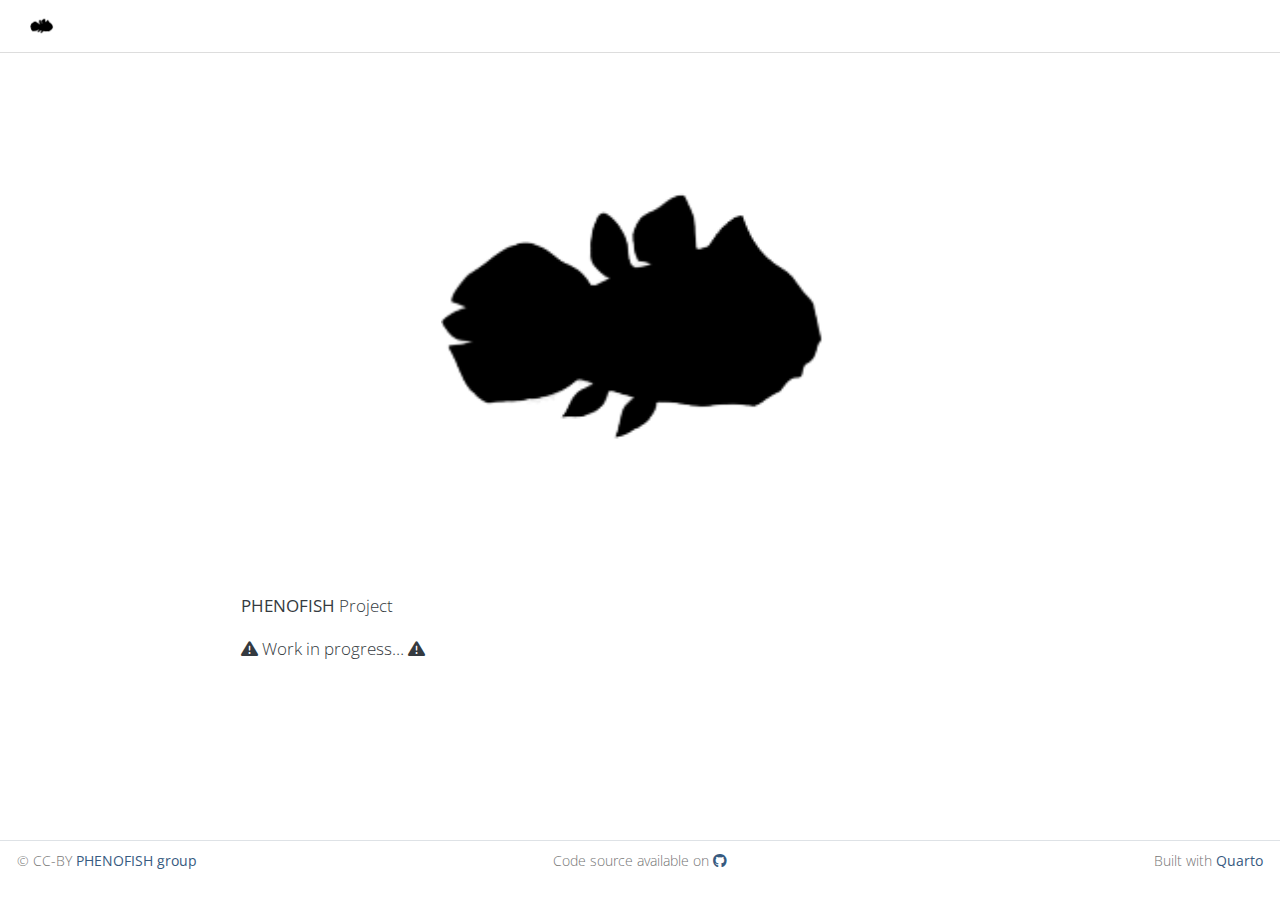
==== index.html @ 75122c26 "Built site for gh-pages" ====
<!DOCTYPE html>
<html xmlns="http://www.w3.org/1999/xhtml" lang="en" xml:lang="en"><head>

<meta charset="utf-8">
<meta name="generator" content="quarto-1.7.6">

<meta name="viewport" content="width=device-width, initial-scale=1.0, user-scalable=yes">


<title>index</title>
<style>
code{white-space: pre-wrap;}
span.smallcaps{font-variant: small-caps;}
div.columns{display: flex; gap: min(4vw, 1.5em);}
div.column{flex: auto; overflow-x: auto;}
div.hanging-indent{margin-left: 1.5em; text-indent: -1.5em;}
ul.task-list{list-style: none;}
ul.task-list li input[type="checkbox"] {
  width: 0.8em;
  margin: 0 0.8em 0.2em -1em; /* quarto-specific, see https://github.com/quarto-dev/quarto-cli/issues/4556 */ 
  vertical-align: middle;
}
</style>


<script src="site_libs/quarto-nav/quarto-nav.js"></script>
<script src="site_libs/quarto-nav/headroom.min.js"></script>
<script src="site_libs/clipboard/clipboard.min.js"></script>
<script src="site_libs/quarto-html/quarto.js"></script>
<script src="site_libs/quarto-html/popper.min.js"></script>
<script src="site_libs/quarto-html/tippy.umd.min.js"></script>
<script src="site_libs/quarto-html/anchor.min.js"></script>
<link href="site_libs/quarto-html/tippy.css" rel="stylesheet">
<link href="site_libs/quarto-html/quarto-syntax-highlighting-6c21014d9765ba549c6ebad95917e4d7.css" rel="stylesheet" id="quarto-text-highlighting-styles">
<script src="site_libs/bootstrap/bootstrap.min.js"></script>
<link href="site_libs/bootstrap/bootstrap-icons.css" rel="stylesheet">
<link href="site_libs/bootstrap/bootstrap-ef7c6743885fe90c1e6ae30f9c0cf426.min.css" rel="stylesheet" append-hash="true" id="quarto-bootstrap" data-mode="light">
<link href="site_libs/quarto-contrib/fontawesome6-1.2.0/all.min.css" rel="stylesheet">
<link href="site_libs/quarto-contrib/fontawesome6-1.2.0/latex-fontsize.css" rel="stylesheet">
<script id="quarto-search-options" type="application/json">{
  "language": {
    "search-no-results-text": "No results",
    "search-matching-documents-text": "matching documents",
    "search-copy-link-title": "Copy link to search",
    "search-hide-matches-text": "Hide additional matches",
    "search-more-match-text": "more match in this document",
    "search-more-matches-text": "more matches in this document",
    "search-clear-button-title": "Clear",
    "search-text-placeholder": "",
    "search-detached-cancel-button-title": "Cancel",
    "search-submit-button-title": "Submit",
    "search-label": "Search"
  }
}</script>
<link rel="preconnect" href="https://fonts.googleapis.com">
<link rel="preconnect" href="https://fonts.gstatic.com" crossorigin="">
<link href="https://fonts.googleapis.com/css2?family=Open+Sans:ital,wght@0,300;0,400;0,500;0,600;0,700;0,800;1,300;1,400;1,500;1,600;1,700;1,800&amp;display=swap" rel="stylesheet">


<link rel="stylesheet" href="css/styles.css">
</head>

<body class="nav-fixed fullcontent">

<div id="quarto-search-results"></div>
  <header id="quarto-header" class="headroom fixed-top">
    <nav class="navbar navbar-expand-lg " data-bs-theme="dark">
      <div class="navbar-container container-fluid">
      <div class="navbar-brand-container mx-auto">
    <a href="./index.html" class="navbar-brand navbar-brand-logo">
    <img src="./img/navbar-logo.png" alt="" class="navbar-logo">
    </a>
  </div>
        <div class="quarto-navbar-tools tools-end">
</div>
      </div> <!-- /container-fluid -->
    </nav>
</header>
<!-- content -->
<div id="quarto-content" class="quarto-container page-columns page-rows-contents page-layout-article page-navbar">
<!-- sidebar -->
<!-- margin-sidebar -->
    
<!-- main -->
<main class="content" id="quarto-document-content"><header id="title-block-header" class="quarto-title-block"></header>




<center>
<img class="picture" width="50%" src="img/navbar-logo.png">
</center>
<p><br></p>
<p><strong>PHENOFISH</strong> Project</p>
<p><i class="fa-solid fa-triangle-exclamation" aria-label="triangle-exclamation"></i> Work in progress… <i class="fa-solid fa-triangle-exclamation" aria-label="triangle-exclamation"></i></p>



</main> <!-- /main -->
<script id="quarto-html-after-body" type="application/javascript">
window.document.addEventListener("DOMContentLoaded", function (event) {
  const toggleBodyColorMode = (bsSheetEl) => {
    const mode = bsSheetEl.getAttribute("data-mode");
    const bodyEl = window.document.querySelector("body");
    if (mode === "dark") {
      bodyEl.classList.add("quarto-dark");
      bodyEl.classList.remove("quarto-light");
    } else {
      bodyEl.classList.add("quarto-light");
      bodyEl.classList.remove("quarto-dark");
    }
  }
  const toggleBodyColorPrimary = () => {
    const bsSheetEl = window.document.querySelector("link#quarto-bootstrap");
    if (bsSheetEl) {
      toggleBodyColorMode(bsSheetEl);
    }
  }
  toggleBodyColorPrimary();  
  const icon = "";
  const anchorJS = new window.AnchorJS();
  anchorJS.options = {
    placement: 'right',
    icon: icon
  };
  anchorJS.add('.anchored');
  const isCodeAnnotation = (el) => {
    for (const clz of el.classList) {
      if (clz.startsWith('code-annotation-')) {                     
        return true;
      }
    }
    return false;
  }
  const onCopySuccess = function(e) {
    // button target
    const button = e.trigger;
    // don't keep focus
    button.blur();
    // flash "checked"
    button.classList.add('code-copy-button-checked');
    var currentTitle = button.getAttribute("title");
    button.setAttribute("title", "Copied!");
    let tooltip;
    if (window.bootstrap) {
      button.setAttribute("data-bs-toggle", "tooltip");
      button.setAttribute("data-bs-placement", "left");
      button.setAttribute("data-bs-title", "Copied!");
      tooltip = new bootstrap.Tooltip(button, 
        { trigger: "manual", 
          customClass: "code-copy-button-tooltip",
          offset: [0, -8]});
      tooltip.show();    
    }
    setTimeout(function() {
      if (tooltip) {
        tooltip.hide();
        button.removeAttribute("data-bs-title");
        button.removeAttribute("data-bs-toggle");
        button.removeAttribute("data-bs-placement");
      }
      button.setAttribute("title", currentTitle);
      button.classList.remove('code-copy-button-checked');
    }, 1000);
    // clear code selection
    e.clearSelection();
  }
  const getTextToCopy = function(trigger) {
      const codeEl = trigger.previousElementSibling.cloneNode(true);
      for (const childEl of codeEl.children) {
        if (isCodeAnnotation(childEl)) {
          childEl.remove();
        }
      }
      return codeEl.innerText;
  }
  const clipboard = new window.ClipboardJS('.code-copy-button:not([data-in-quarto-modal])', {
    text: getTextToCopy
  });
  clipboard.on('success', onCopySuccess);
  if (window.document.getElementById('quarto-embedded-source-code-modal')) {
    const clipboardModal = new window.ClipboardJS('.code-copy-button[data-in-quarto-modal]', {
      text: getTextToCopy,
      container: window.document.getElementById('quarto-embedded-source-code-modal')
    });
    clipboardModal.on('success', onCopySuccess);
  }
    var localhostRegex = new RegExp(/^(?:http|https):\/\/localhost\:?[0-9]*\//);
    var mailtoRegex = new RegExp(/^mailto:/);
      var filterRegex = new RegExp("https:\/\/phenofish\.github\.io\/");
    var isInternal = (href) => {
        return filterRegex.test(href) || localhostRegex.test(href) || mailtoRegex.test(href);
    }
    // Inspect non-navigation links and adorn them if external
 	var links = window.document.querySelectorAll('a[href]:not(.nav-link):not(.navbar-brand):not(.toc-action):not(.sidebar-link):not(.sidebar-item-toggle):not(.pagination-link):not(.no-external):not([aria-hidden]):not(.dropdown-item):not(.quarto-navigation-tool):not(.about-link)');
    for (var i=0; i<links.length; i++) {
      const link = links[i];
      if (!isInternal(link.href)) {
        // undo the damage that might have been done by quarto-nav.js in the case of
        // links that we want to consider external
        if (link.dataset.originalHref !== undefined) {
          link.href = link.dataset.originalHref;
        }
      }
    }
  function tippyHover(el, contentFn, onTriggerFn, onUntriggerFn) {
    const config = {
      allowHTML: true,
      maxWidth: 500,
      delay: 100,
      arrow: false,
      appendTo: function(el) {
          return el.parentElement;
      },
      interactive: true,
      interactiveBorder: 10,
      theme: 'quarto',
      placement: 'bottom-start',
    };
    if (contentFn) {
      config.content = contentFn;
    }
    if (onTriggerFn) {
      config.onTrigger = onTriggerFn;
    }
    if (onUntriggerFn) {
      config.onUntrigger = onUntriggerFn;
    }
    window.tippy(el, config); 
  }
  const noterefs = window.document.querySelectorAll('a[role="doc-noteref"]');
  for (var i=0; i<noterefs.length; i++) {
    const ref = noterefs[i];
    tippyHover(ref, function() {
      // use id or data attribute instead here
      let href = ref.getAttribute('data-footnote-href') || ref.getAttribute('href');
      try { href = new URL(href).hash; } catch {}
      const id = href.replace(/^#\/?/, "");
      const note = window.document.getElementById(id);
      if (note) {
        return note.innerHTML;
      } else {
        return "";
      }
    });
  }
  const xrefs = window.document.querySelectorAll('a.quarto-xref');
  const processXRef = (id, note) => {
    // Strip column container classes
    const stripColumnClz = (el) => {
      el.classList.remove("page-full", "page-columns");
      if (el.children) {
        for (const child of el.children) {
          stripColumnClz(child);
        }
      }
    }
    stripColumnClz(note)
    if (id === null || id.startsWith('sec-')) {
      // Special case sections, only their first couple elements
      const container = document.createElement("div");
      if (note.children && note.children.length > 2) {
        container.appendChild(note.children[0].cloneNode(true));
        for (let i = 1; i < note.children.length; i++) {
          const child = note.children[i];
          if (child.tagName === "P" && child.innerText === "") {
            continue;
          } else {
            container.appendChild(child.cloneNode(true));
            break;
          }
        }
        if (window.Quarto?.typesetMath) {
          window.Quarto.typesetMath(container);
        }
        return container.innerHTML
      } else {
        if (window.Quarto?.typesetMath) {
          window.Quarto.typesetMath(note);
        }
        return note.innerHTML;
      }
    } else {
      // Remove any anchor links if they are present
      const anchorLink = note.querySelector('a.anchorjs-link');
      if (anchorLink) {
        anchorLink.remove();
      }
      if (window.Quarto?.typesetMath) {
        window.Quarto.typesetMath(note);
      }
      if (note.classList.contains("callout")) {
        return note.outerHTML;
      } else {
        return note.innerHTML;
      }
    }
  }
  for (var i=0; i<xrefs.length; i++) {
    const xref = xrefs[i];
    tippyHover(xref, undefined, function(instance) {
      instance.disable();
      let url = xref.getAttribute('href');
      let hash = undefined; 
      if (url.startsWith('#')) {
        hash = url;
      } else {
        try { hash = new URL(url).hash; } catch {}
      }
      if (hash) {
        const id = hash.replace(/^#\/?/, "");
        const note = window.document.getElementById(id);
        if (note !== null) {
          try {
            const html = processXRef(id, note.cloneNode(true));
            instance.setContent(html);
          } finally {
            instance.enable();
            instance.show();
          }
        } else {
          // See if we can fetch this
          fetch(url.split('#')[0])
          .then(res => res.text())
          .then(html => {
            const parser = new DOMParser();
            const htmlDoc = parser.parseFromString(html, "text/html");
            const note = htmlDoc.getElementById(id);
            if (note !== null) {
              const html = processXRef(id, note);
              instance.setContent(html);
            } 
          }).finally(() => {
            instance.enable();
            instance.show();
          });
        }
      } else {
        // See if we can fetch a full url (with no hash to target)
        // This is a special case and we should probably do some content thinning / targeting
        fetch(url)
        .then(res => res.text())
        .then(html => {
          const parser = new DOMParser();
          const htmlDoc = parser.parseFromString(html, "text/html");
          const note = htmlDoc.querySelector('main.content');
          if (note !== null) {
            // This should only happen for chapter cross references
            // (since there is no id in the URL)
            // remove the first header
            if (note.children.length > 0 && note.children[0].tagName === "HEADER") {
              note.children[0].remove();
            }
            const html = processXRef(null, note);
            instance.setContent(html);
          } 
        }).finally(() => {
          instance.enable();
          instance.show();
        });
      }
    }, function(instance) {
    });
  }
      let selectedAnnoteEl;
      const selectorForAnnotation = ( cell, annotation) => {
        let cellAttr = 'data-code-cell="' + cell + '"';
        let lineAttr = 'data-code-annotation="' +  annotation + '"';
        const selector = 'span[' + cellAttr + '][' + lineAttr + ']';
        return selector;
      }
      const selectCodeLines = (annoteEl) => {
        const doc = window.document;
        const targetCell = annoteEl.getAttribute("data-target-cell");
        const targetAnnotation = annoteEl.getAttribute("data-target-annotation");
        const annoteSpan = window.document.querySelector(selectorForAnnotation(targetCell, targetAnnotation));
        const lines = annoteSpan.getAttribute("data-code-lines").split(",");
        const lineIds = lines.map((line) => {
          return targetCell + "-" + line;
        })
        let top = null;
        let height = null;
        let parent = null;
        if (lineIds.length > 0) {
            //compute the position of the single el (top and bottom and make a div)
            const el = window.document.getElementById(lineIds[0]);
            top = el.offsetTop;
            height = el.offsetHeight;
            parent = el.parentElement.parentElement;
          if (lineIds.length > 1) {
            const lastEl = window.document.getElementById(lineIds[lineIds.length - 1]);
            const bottom = lastEl.offsetTop + lastEl.offsetHeight;
            height = bottom - top;
          }
          if (top !== null && height !== null && parent !== null) {
            // cook up a div (if necessary) and position it 
            let div = window.document.getElementById("code-annotation-line-highlight");
            if (div === null) {
              div = window.document.createElement("div");
              div.setAttribute("id", "code-annotation-line-highlight");
              div.style.position = 'absolute';
              parent.appendChild(div);
            }
            div.style.top = top - 2 + "px";
            div.style.height = height + 4 + "px";
            div.style.left = 0;
            let gutterDiv = window.document.getElementById("code-annotation-line-highlight-gutter");
            if (gutterDiv === null) {
              gutterDiv = window.document.createElement("div");
              gutterDiv.setAttribute("id", "code-annotation-line-highlight-gutter");
              gutterDiv.style.position = 'absolute';
              const codeCell = window.document.getElementById(targetCell);
              const gutter = codeCell.querySelector('.code-annotation-gutter');
              gutter.appendChild(gutterDiv);
            }
            gutterDiv.style.top = top - 2 + "px";
            gutterDiv.style.height = height + 4 + "px";
          }
          selectedAnnoteEl = annoteEl;
        }
      };
      const unselectCodeLines = () => {
        const elementsIds = ["code-annotation-line-highlight", "code-annotation-line-highlight-gutter"];
        elementsIds.forEach((elId) => {
          const div = window.document.getElementById(elId);
          if (div) {
            div.remove();
          }
        });
        selectedAnnoteEl = undefined;
      };
        // Handle positioning of the toggle
    window.addEventListener(
      "resize",
      throttle(() => {
        elRect = undefined;
        if (selectedAnnoteEl) {
          selectCodeLines(selectedAnnoteEl);
        }
      }, 10)
    );
    function throttle(fn, ms) {
    let throttle = false;
    let timer;
      return (...args) => {
        if(!throttle) { // first call gets through
            fn.apply(this, args);
            throttle = true;
        } else { // all the others get throttled
            if(timer) clearTimeout(timer); // cancel #2
            timer = setTimeout(() => {
              fn.apply(this, args);
              timer = throttle = false;
            }, ms);
        }
      };
    }
      // Attach click handler to the DT
      const annoteDls = window.document.querySelectorAll('dt[data-target-cell]');
      for (const annoteDlNode of annoteDls) {
        annoteDlNode.addEventListener('click', (event) => {
          const clickedEl = event.target;
          if (clickedEl !== selectedAnnoteEl) {
            unselectCodeLines();
            const activeEl = window.document.querySelector('dt[data-target-cell].code-annotation-active');
            if (activeEl) {
              activeEl.classList.remove('code-annotation-active');
            }
            selectCodeLines(clickedEl);
            clickedEl.classList.add('code-annotation-active');
          } else {
            // Unselect the line
            unselectCodeLines();
            clickedEl.classList.remove('code-annotation-active');
          }
        });
      }
  const findCites = (el) => {
    const parentEl = el.parentElement;
    if (parentEl) {
      const cites = parentEl.dataset.cites;
      if (cites) {
        return {
          el,
          cites: cites.split(' ')
        };
      } else {
        return findCites(el.parentElement)
      }
    } else {
      return undefined;
    }
  };
  var bibliorefs = window.document.querySelectorAll('a[role="doc-biblioref"]');
  for (var i=0; i<bibliorefs.length; i++) {
    const ref = bibliorefs[i];
    const citeInfo = findCites(ref);
    if (citeInfo) {
      tippyHover(citeInfo.el, function() {
        var popup = window.document.createElement('div');
        citeInfo.cites.forEach(function(cite) {
          var citeDiv = window.document.createElement('div');
          citeDiv.classList.add('hanging-indent');
          citeDiv.classList.add('csl-entry');
          var biblioDiv = window.document.getElementById('ref-' + cite);
          if (biblioDiv) {
            citeDiv.innerHTML = biblioDiv.innerHTML;
          }
          popup.appendChild(citeDiv);
        });
        return popup.innerHTML;
      });
    }
  }
});
</script>
</div> <!-- /content -->
<footer class="footer">
  <div class="nav-footer">
    <div class="nav-footer-left">
<p>© CC-BY <a href="https://www.fondationbiodiversite.fr/en/the-frb-in-action/programs-and-projects/le-cesab/phenofish/">PHENOFISH group</a></p>
</div>   
    <div class="nav-footer-center">
<p>Code source available on <a href="https://github.com/phenofish/phenofish.github.io/"><i class="fa-brands fa-github" aria-label="github"></i></a></p>
</div>
    <div class="nav-footer-right">
<p>Built with <a href="https://quarto.org/">Quarto</a></p>
</div>
  </div>
</footer>




</body></html>
---- site_libs/quarto-html/tippy.css ----
.tippy-box[data-animation=fade][data-state=hidden]{opacity:0}[data-tippy-root]{max-width:calc(100vw - 10px)}.tippy-box{position:relative;background-color:#333;color:#fff;border-radius:4px;font-size:14px;line-height:1.4;white-space:normal;outline:0;transition-property:transform,visibility,opacity}.tippy-box[data-placement^=top]>.tippy-arrow{bottom:0}.tippy-box[data-placement^=top]>.tippy-arrow:before{bottom:-7px;left:0;border-width:8px 8px 0;border-top-color:initial;transform-origin:center top}.tippy-box[data-placement^=bottom]>.tippy-arrow{top:0}.tippy-box[data-placement^=bottom]>.tippy-arrow:before{top:-7px;left:0;border-width:0 8px 8px;border-bottom-color:initial;transform-origin:center bottom}.tippy-box[data-placement^=left]>.tippy-arrow{right:0}.tippy-box[data-placement^=left]>.tippy-arrow:before{border-width:8px 0 8px 8px;border-left-color:initial;right:-7px;transform-origin:center left}.tippy-box[data-placement^=right]>.tippy-arrow{left:0}.tippy-box[data-placement^=right]>.tippy-arrow:before{left:-7px;border-width:8px 8px 8px 0;border-right-color:initial;transform-origin:center right}.tippy-box[data-inertia][data-state=visible]{transition-timing-function:cubic-bezier(.54,1.5,.38,1.11)}.tippy-arrow{width:16px;height:16px;color:#333}.tippy-arrow:before{content:"";position:absolute;border-color:transparent;border-style:solid}.tippy-content{position:relative;padding:5px 9px;z-index:1}
---- site_libs/quarto-html/quarto-syntax-highlighting-6c21014d9765ba549c6ebad95917e4d7.css ----
/* quarto syntax highlight colors */
:root {
  --quarto-hl-ot-color: #003B4F;
  --quarto-hl-at-color: #657422;
  --quarto-hl-ss-color: #20794D;
  --quarto-hl-an-color: #5E5E5E;
  --quarto-hl-fu-color: #4758AB;
  --quarto-hl-st-color: #20794D;
  --quarto-hl-cf-color: #003B4F;
  --quarto-hl-op-color: #5E5E5E;
  --quarto-hl-er-color: #AD0000;
  --quarto-hl-bn-color: #AD0000;
  --quarto-hl-al-color: #AD0000;
  --quarto-hl-va-color: #111111;
  --quarto-hl-bu-color: inherit;
  --quarto-hl-ex-color: inherit;
  --quarto-hl-pp-color: #AD0000;
  --quarto-hl-in-color: #5E5E5E;
  --quarto-hl-vs-color: #20794D;
  --quarto-hl-wa-color: #5E5E5E;
  --quarto-hl-do-color: #5E5E5E;
  --quarto-hl-im-color: #00769E;
  --quarto-hl-ch-color: #20794D;
  --quarto-hl-dt-color: #AD0000;
  --quarto-hl-fl-color: #AD0000;
  --quarto-hl-co-color: #5E5E5E;
  --quarto-hl-cv-color: #5E5E5E;
  --quarto-hl-cn-color: #8f5902;
  --quarto-hl-sc-color: #5E5E5E;
  --quarto-hl-dv-color: #AD0000;
  --quarto-hl-kw-color: #003B4F;
}

/* other quarto variables */
:root {
  --quarto-font-monospace: SFMono-Regular, Menlo, Monaco, Consolas, "Liberation Mono", "Courier New", monospace;
}

pre > code.sourceCode > span {
  color: #003B4F;
}

code span {
  color: #003B4F;
}

code.sourceCode > span {
  color: #003B4F;
}

div.sourceCode,
div.sourceCode pre.sourceCode {
  color: #003B4F;
}

code span.ot {
  color: #003B4F;
  font-style: inherit;
}

code span.at {
  color: #657422;
  font-style: inherit;
}

code span.ss {
  color: #20794D;
  font-style: inherit;
}

code span.an {
  color: #5E5E5E;
  font-style: inherit;
}

code span.fu {
  color: #4758AB;
  font-style: inherit;
}

code span.st {
  color: #20794D;
  font-style: inherit;
}

code span.cf {
  color: #003B4F;
  font-weight: bold;
  font-style: inherit;
}

code span.op {
  color: #5E5E5E;
  font-style: inherit;
}

code span.er {
  color: #AD0000;
  font-style: inherit;
}

code span.bn {
  color: #AD0000;
  font-style: inherit;
}

code span.al {
  color: #AD0000;
  font-style: inherit;
}

code span.va {
  color: #111111;
  font-style: inherit;
}

code span.bu {
  font-style: inherit;
}

code span.ex {
  font-style: inherit;
}

code span.pp {
  color: #AD0000;
  font-style: inherit;
}

code span.in {
  color: #5E5E5E;
  font-style: inherit;
}

code span.vs {
  color: #20794D;
  font-style: inherit;
}

code span.wa {
  color: #5E5E5E;
  font-style: italic;
}

code span.do {
  color: #5E5E5E;
  font-style: italic;
}

code span.im {
  color: #00769E;
  font-style: inherit;
}

code span.ch {
  color: #20794D;
  font-style: inherit;
}

code span.dt {
  color: #AD0000;
  font-style: inherit;
}

code span.fl {
  color: #AD0000;
  font-style: inherit;
}

code span.co {
  color: #5E5E5E;
  font-style: inherit;
}

code span.cv {
  color: #5E5E5E;
  font-style: italic;
}

code span.cn {
  color: #8f5902;
  font-style: inherit;
}

code span.sc {
  color: #5E5E5E;
  font-style: inherit;
}

code span.dv {
  color: #AD0000;
  font-style: inherit;
}

code span.kw {
  color: #003B4F;
  font-weight: bold;
  font-style: inherit;
}

.prevent-inlining {
  content: "</";
}

/*# sourceMappingURL=f24e1b57de03fc625bc41b267b7007a2.css.map */
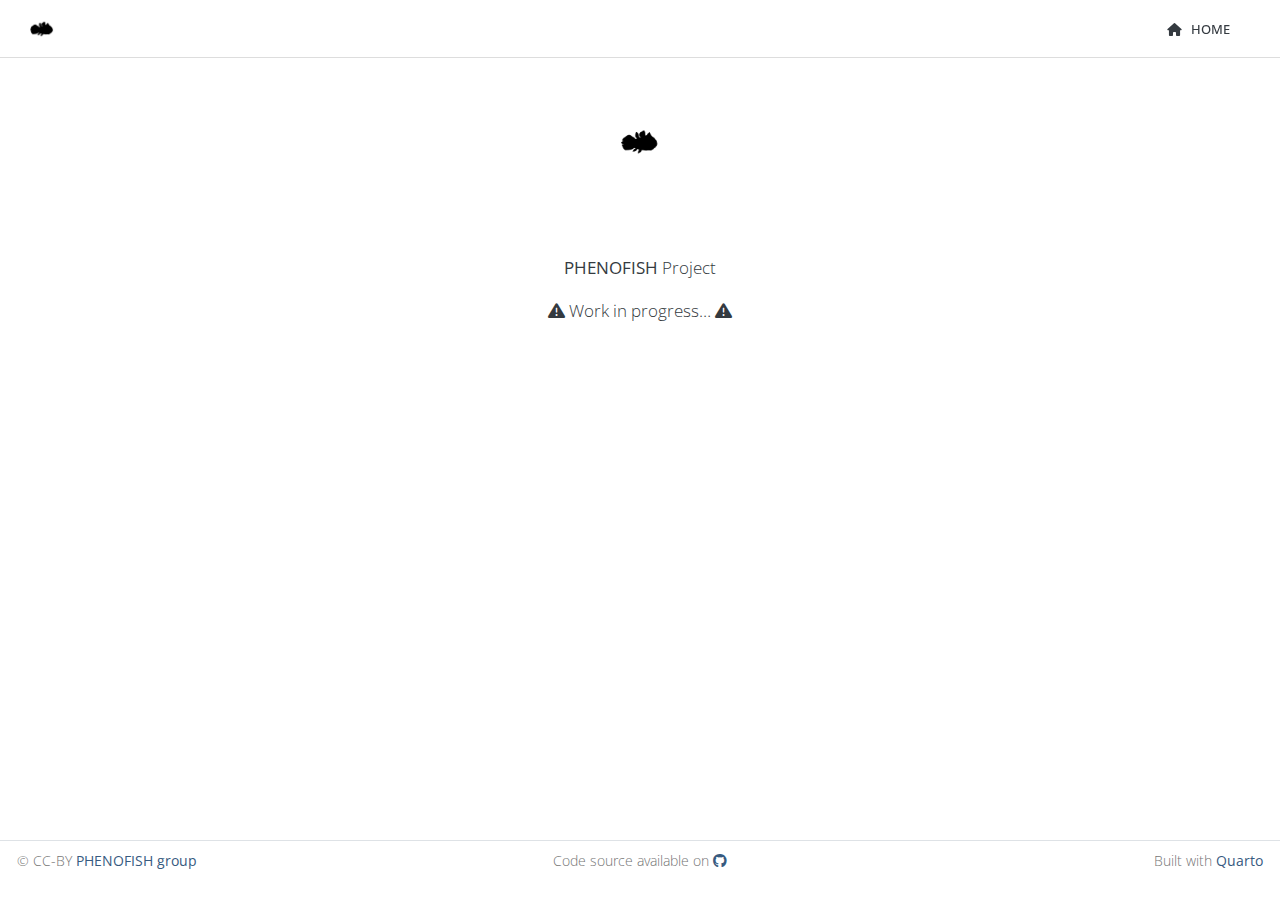
==== commit 51cea5e5: "Built site for gh-pages" ====
--- a/index.html
+++ b/index.html
@@ -2,7 +2,7 @@
 <html xmlns="http://www.w3.org/1999/xhtml" lang="en" xml:lang="en"><head>
 
 <meta charset="utf-8">
-<meta name="generator" content="quarto-1.7.6">
+<meta name="generator" content="quarto-1.6.43">
 
 <meta name="viewport" content="width=device-width, initial-scale=1.0, user-scalable=yes">
 
@@ -31,10 +31,10 @@
 <script src="site_libs/quarto-html/tippy.umd.min.js"></script>
 <script src="site_libs/quarto-html/anchor.min.js"></script>
 <link href="site_libs/quarto-html/tippy.css" rel="stylesheet">
-<link href="site_libs/quarto-html/quarto-syntax-highlighting-6c21014d9765ba549c6ebad95917e4d7.css" rel="stylesheet" id="quarto-text-highlighting-styles">
+<link href="site_libs/quarto-html/quarto-syntax-highlighting-d4d76bf8491c20bad77d141916dc28e1.css" rel="stylesheet" id="quarto-text-highlighting-styles">
 <script src="site_libs/bootstrap/bootstrap.min.js"></script>
 <link href="site_libs/bootstrap/bootstrap-icons.css" rel="stylesheet">
-<link href="site_libs/bootstrap/bootstrap-ef7c6743885fe90c1e6ae30f9c0cf426.min.css" rel="stylesheet" append-hash="true" id="quarto-bootstrap" data-mode="light">
+<link href="site_libs/bootstrap/bootstrap-4fb56b6ef352009fa438d03611228f8f.min.css" rel="stylesheet" append-hash="true" id="quarto-bootstrap" data-mode="light">
 <link href="site_libs/quarto-contrib/fontawesome6-1.2.0/all.min.css" rel="stylesheet">
 <link href="site_libs/quarto-contrib/fontawesome6-1.2.0/latex-fontsize.css" rel="stylesheet">
 <script id="quarto-search-options" type="application/json">{
@@ -71,7 +71,18 @@
     <img src="./img/navbar-logo.png" alt="" class="navbar-logo">
     </a>
   </div>
-        <div class="quarto-navbar-tools tools-end">
+          <button class="navbar-toggler" type="button" data-bs-toggle="collapse" data-bs-target="#navbarCollapse" aria-controls="navbarCollapse" role="menu" aria-expanded="false" aria-label="Toggle navigation" onclick="if (window.quartoToggleHeadroom) { window.quartoToggleHeadroom(); }">
+  <span class="navbar-toggler-icon"></span>
+</button>
+          <div class="collapse navbar-collapse" id="navbarCollapse">
+            <ul class="navbar-nav navbar-nav-scroll ms-auto">
+  <li class="nav-item">
+    <a class="nav-link active" href="./index.html" aria-current="page"> 
+<span class="menu-text"><i class="fa-solid fa-house" aria-label="house"></i> <span class="menu-item">Home</span></span></a>
+  </li>  
+</ul>
+          </div> <!-- /navcollapse -->
+            <div class="quarto-navbar-tools">
 </div>
       </div> <!-- /container-fluid -->
     </nav>
@@ -88,11 +99,11 @@
 
 
 <center>
-<img class="picture" width="50%" src="img/navbar-logo.png">
-</center>
+<p><img class="picture" width="5%" src="img/navbar-logo.png"></p>
 <p><br></p>
 <p><strong>PHENOFISH</strong> Project</p>
 <p><i class="fa-solid fa-triangle-exclamation" aria-label="triangle-exclamation"></i> Work in progress… <i class="fa-solid fa-triangle-exclamation" aria-label="triangle-exclamation"></i></p>
+</center>
 
 
 
--- a/site_libs/quarto-html/quarto-syntax-highlighting-d4d76bf8491c20bad77d141916dc28e1.css
+++ b/site_libs/quarto-html/quarto-syntax-highlighting-d4d76bf8491c20bad77d141916dc28e1.css
@@ -0,0 +1,205 @@
+/* quarto syntax highlight colors */
+:root {
+  --quarto-hl-ot-color: #003B4F;
+  --quarto-hl-at-color: #657422;
+  --quarto-hl-ss-color: #20794D;
+  --quarto-hl-an-color: #5E5E5E;
+  --quarto-hl-fu-color: #4758AB;
+  --quarto-hl-st-color: #20794D;
+  --quarto-hl-cf-color: #003B4F;
+  --quarto-hl-op-color: #5E5E5E;
+  --quarto-hl-er-color: #AD0000;
+  --quarto-hl-bn-color: #AD0000;
+  --quarto-hl-al-color: #AD0000;
+  --quarto-hl-va-color: #111111;
+  --quarto-hl-bu-color: inherit;
+  --quarto-hl-ex-color: inherit;
+  --quarto-hl-pp-color: #AD0000;
+  --quarto-hl-in-color: #5E5E5E;
+  --quarto-hl-vs-color: #20794D;
+  --quarto-hl-wa-color: #5E5E5E;
+  --quarto-hl-do-color: #5E5E5E;
+  --quarto-hl-im-color: #00769E;
+  --quarto-hl-ch-color: #20794D;
+  --quarto-hl-dt-color: #AD0000;
+  --quarto-hl-fl-color: #AD0000;
+  --quarto-hl-co-color: #5E5E5E;
+  --quarto-hl-cv-color: #5E5E5E;
+  --quarto-hl-cn-color: #8f5902;
+  --quarto-hl-sc-color: #5E5E5E;
+  --quarto-hl-dv-color: #AD0000;
+  --quarto-hl-kw-color: #003B4F;
+}
+
+/* other quarto variables */
+:root {
+  --quarto-font-monospace: SFMono-Regular, Menlo, Monaco, Consolas, "Liberation Mono", "Courier New", monospace;
+}
+
+pre > code.sourceCode > span {
+  color: #003B4F;
+}
+
+code span {
+  color: #003B4F;
+}
+
+code.sourceCode > span {
+  color: #003B4F;
+}
+
+div.sourceCode,
+div.sourceCode pre.sourceCode {
+  color: #003B4F;
+}
+
+code span.ot {
+  color: #003B4F;
+  font-style: inherit;
+}
+
+code span.at {
+  color: #657422;
+  font-style: inherit;
+}
+
+code span.ss {
+  color: #20794D;
+  font-style: inherit;
+}
+
+code span.an {
+  color: #5E5E5E;
+  font-style: inherit;
+}
+
+code span.fu {
+  color: #4758AB;
+  font-style: inherit;
+}
+
+code span.st {
+  color: #20794D;
+  font-style: inherit;
+}
+
+code span.cf {
+  color: #003B4F;
+  font-weight: bold;
+  font-style: inherit;
+}
+
+code span.op {
+  color: #5E5E5E;
+  font-style: inherit;
+}
+
+code span.er {
+  color: #AD0000;
+  font-style: inherit;
+}
+
+code span.bn {
+  color: #AD0000;
+  font-style: inherit;
+}
+
+code span.al {
+  color: #AD0000;
+  font-style: inherit;
+}
+
+code span.va {
+  color: #111111;
+  font-style: inherit;
+}
+
+code span.bu {
+  font-style: inherit;
+}
+
+code span.ex {
+  font-style: inherit;
+}
+
+code span.pp {
+  color: #AD0000;
+  font-style: inherit;
+}
+
+code span.in {
+  color: #5E5E5E;
+  font-style: inherit;
+}
+
+code span.vs {
+  color: #20794D;
+  font-style: inherit;
+}
+
+code span.wa {
+  color: #5E5E5E;
+  font-style: italic;
+}
+
+code span.do {
+  color: #5E5E5E;
+  font-style: italic;
+}
+
+code span.im {
+  color: #00769E;
+  font-style: inherit;
+}
+
+code span.ch {
+  color: #20794D;
+  font-style: inherit;
+}
+
+code span.dt {
+  color: #AD0000;
+  font-style: inherit;
+}
+
+code span.fl {
+  color: #AD0000;
+  font-style: inherit;
+}
+
+code span.co {
+  color: #5E5E5E;
+  font-style: inherit;
+}
+
+code span.cv {
+  color: #5E5E5E;
+  font-style: italic;
+}
+
+code span.cn {
+  color: #8f5902;
+  font-style: inherit;
+}
+
+code span.sc {
+  color: #5E5E5E;
+  font-style: inherit;
+}
+
+code span.dv {
+  color: #AD0000;
+  font-style: inherit;
+}
+
+code span.kw {
+  color: #003B4F;
+  font-weight: bold;
+  font-style: inherit;
+}
+
+.prevent-inlining {
+  content: "</";
+}
+
+/*# sourceMappingURL=c9c5d451c23b744f9cb2c98992a0aef2.css.map */
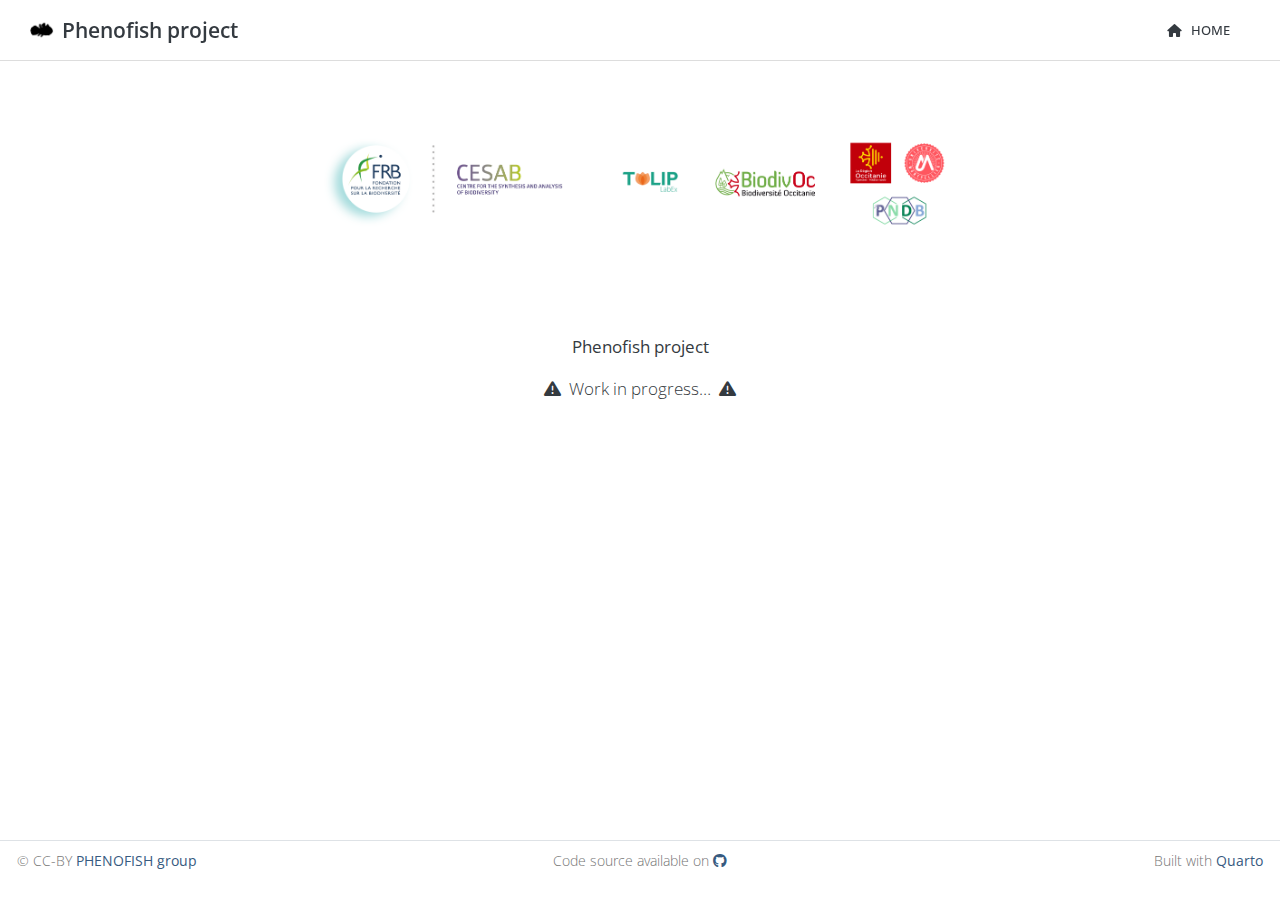
==== commit cac7778e: "Built site for gh-pages" ====
--- a/index.html
+++ b/index.html
@@ -7,7 +7,7 @@
 <meta name="viewport" content="width=device-width, initial-scale=1.0, user-scalable=yes">
 
 
-<title>index</title>
+<title>Phenofish project</title>
 <style>
 code{white-space: pre-wrap;}
 span.smallcaps{font-variant: small-caps;}
@@ -25,6 +25,7 @@
 
 <script src="site_libs/quarto-nav/quarto-nav.js"></script>
 <script src="site_libs/quarto-nav/headroom.min.js"></script>
+<link href="./img/favicon/favicon-32x32.png" rel="icon" type="image/png">
 <script src="site_libs/clipboard/clipboard.min.js"></script>
 <script src="site_libs/quarto-html/quarto.js"></script>
 <script src="site_libs/quarto-html/popper.min.js"></script>
@@ -70,6 +71,9 @@
     <a href="./index.html" class="navbar-brand navbar-brand-logo">
     <img src="./img/navbar-logo.png" alt="" class="navbar-logo">
     </a>
+    <a class="navbar-brand" href="./index.html">
+    <span class="navbar-title">Phenofish project</span>
+    </a>
   </div>
           <button class="navbar-toggler" type="button" data-bs-toggle="collapse" data-bs-target="#navbarCollapse" aria-controls="navbarCollapse" role="menu" aria-expanded="false" aria-label="Toggle navigation" onclick="if (window.quartoToggleHeadroom) { window.quartoToggleHeadroom(); }">
   <span class="navbar-toggler-icon"></span>
@@ -99,10 +103,10 @@
 
 
 <center>
-<p><img class="picture" width="5%" src="img/navbar-logo.png"></p>
+<p><img class="picture" width="80%" src="img/homepage-banner.png"></p>
 <p><br></p>
-<p><strong>PHENOFISH</strong> Project</p>
-<p><i class="fa-solid fa-triangle-exclamation" aria-label="triangle-exclamation"></i> Work in progress… <i class="fa-solid fa-triangle-exclamation" aria-label="triangle-exclamation"></i></p>
+<p><strong>Phenofish project</strong></p>
+<p><i class="fa-solid fa-triangle-exclamation" aria-label="triangle-exclamation"></i>&nbsp; Work in progress… &nbsp;<i class="fa-solid fa-triangle-exclamation" aria-label="triangle-exclamation"></i></p>
 </center>
 
 
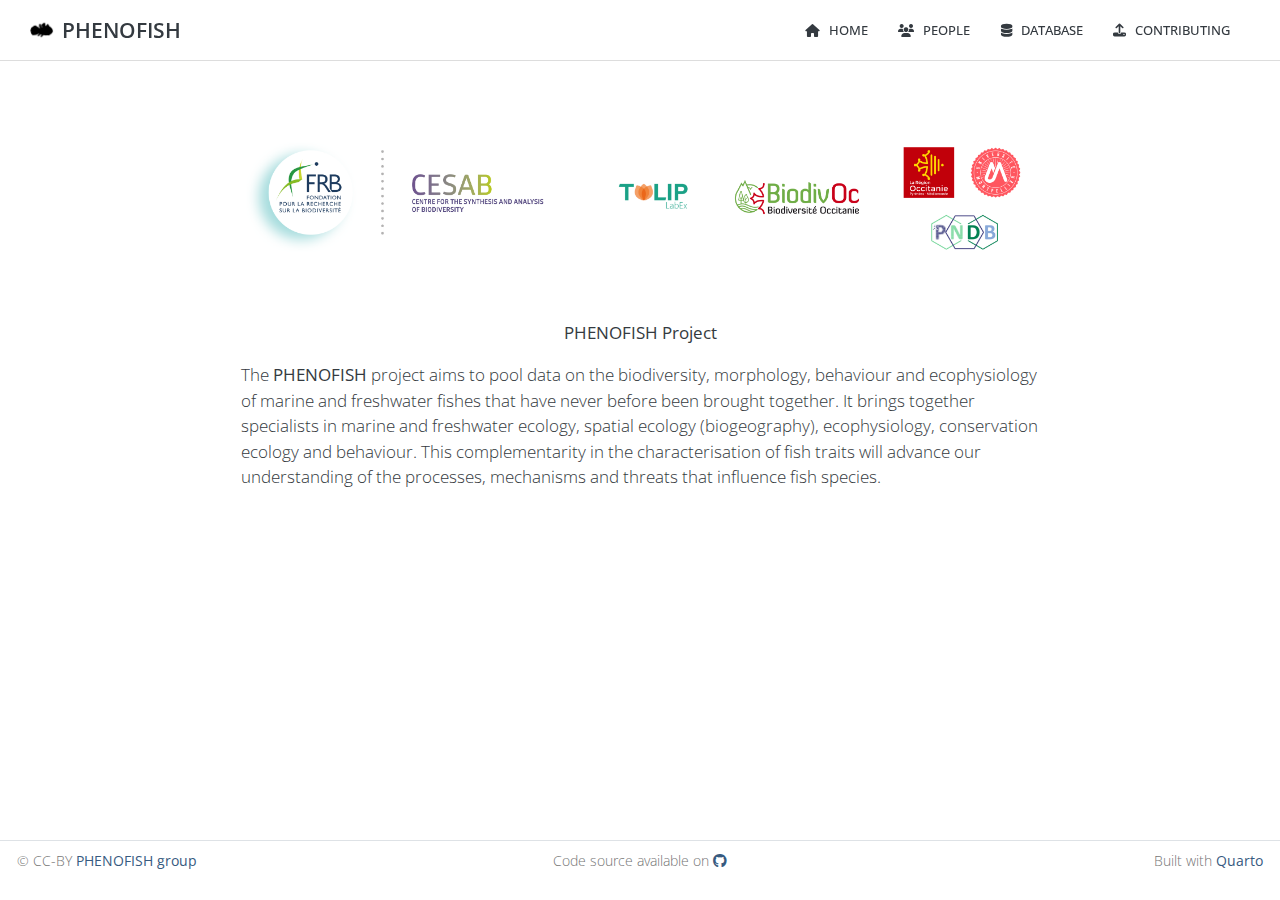
==== commit c20bdbb2: "Built site for gh-pages" ====
--- a/index.html
+++ b/index.html
@@ -7,7 +7,7 @@
 <meta name="viewport" content="width=device-width, initial-scale=1.0, user-scalable=yes">
 
 
-<title>Phenofish project</title>
+<title>PHENOFISH</title>
 <style>
 code{white-space: pre-wrap;}
 span.smallcaps{font-variant: small-caps;}
@@ -72,7 +72,7 @@
     <img src="./img/navbar-logo.png" alt="" class="navbar-logo">
     </a>
     <a class="navbar-brand" href="./index.html">
-    <span class="navbar-title">Phenofish project</span>
+    <span class="navbar-title">PHENOFISH</span>
     </a>
   </div>
           <button class="navbar-toggler" type="button" data-bs-toggle="collapse" data-bs-target="#navbarCollapse" aria-controls="navbarCollapse" role="menu" aria-expanded="false" aria-label="Toggle navigation" onclick="if (window.quartoToggleHeadroom) { window.quartoToggleHeadroom(); }">
@@ -83,6 +83,18 @@
   <li class="nav-item">
     <a class="nav-link active" href="./index.html" aria-current="page"> 
 <span class="menu-text"><i class="fa-solid fa-house" aria-label="house"></i> <span class="menu-item">Home</span></span></a>
+  </li>  
+  <li class="nav-item">
+    <a class="nav-link" href="./content/people.html"> 
+<span class="menu-text"><i class="fa-solid fa-users" aria-label="users"></i> <span class="menu-item">People</span></span></a>
+  </li>  
+  <li class="nav-item">
+    <a class="nav-link" href="./content/database.html"> 
+<span class="menu-text"><i class="fa-solid fa-database" aria-label="database"></i> <span class="menu-item">Database</span></span></a>
+  </li>  
+  <li class="nav-item">
+    <a class="nav-link" href="./content/contributing.html"> 
+<span class="menu-text"><i class="fa-solid fa-upload" aria-label="upload"></i> <span class="menu-item">Contributing</span></span></a>
   </li>  
 </ul>
           </div> <!-- /navcollapse -->
@@ -103,11 +115,10 @@
 
 
 <center>
-<p><img class="picture" width="80%" src="img/homepage-banner.png"></p>
-<p><br></p>
-<p><strong>Phenofish project</strong></p>
-<p><i class="fa-solid fa-triangle-exclamation" aria-label="triangle-exclamation"></i>&nbsp; Work in progress… &nbsp;<i class="fa-solid fa-triangle-exclamation" aria-label="triangle-exclamation"></i></p>
+<p><img class="picture" width="100%" src="img/homepage-banner.png"></p>
+<p><strong>PHENOFISH Project</strong></p>
 </center>
+<p>The <strong>PHENOFISH</strong> project aims to pool data on the biodiversity, morphology, behaviour and ecophysiology of marine and freshwater fishes that have never before been brought together. It brings together specialists in marine and freshwater ecology, spatial ecology (biogeography), ecophysiology, conservation ecology and behaviour. This complementarity in the characterisation of fish traits will advance our understanding of the processes, mechanisms and threats that influence fish species.</p>
 
 
 
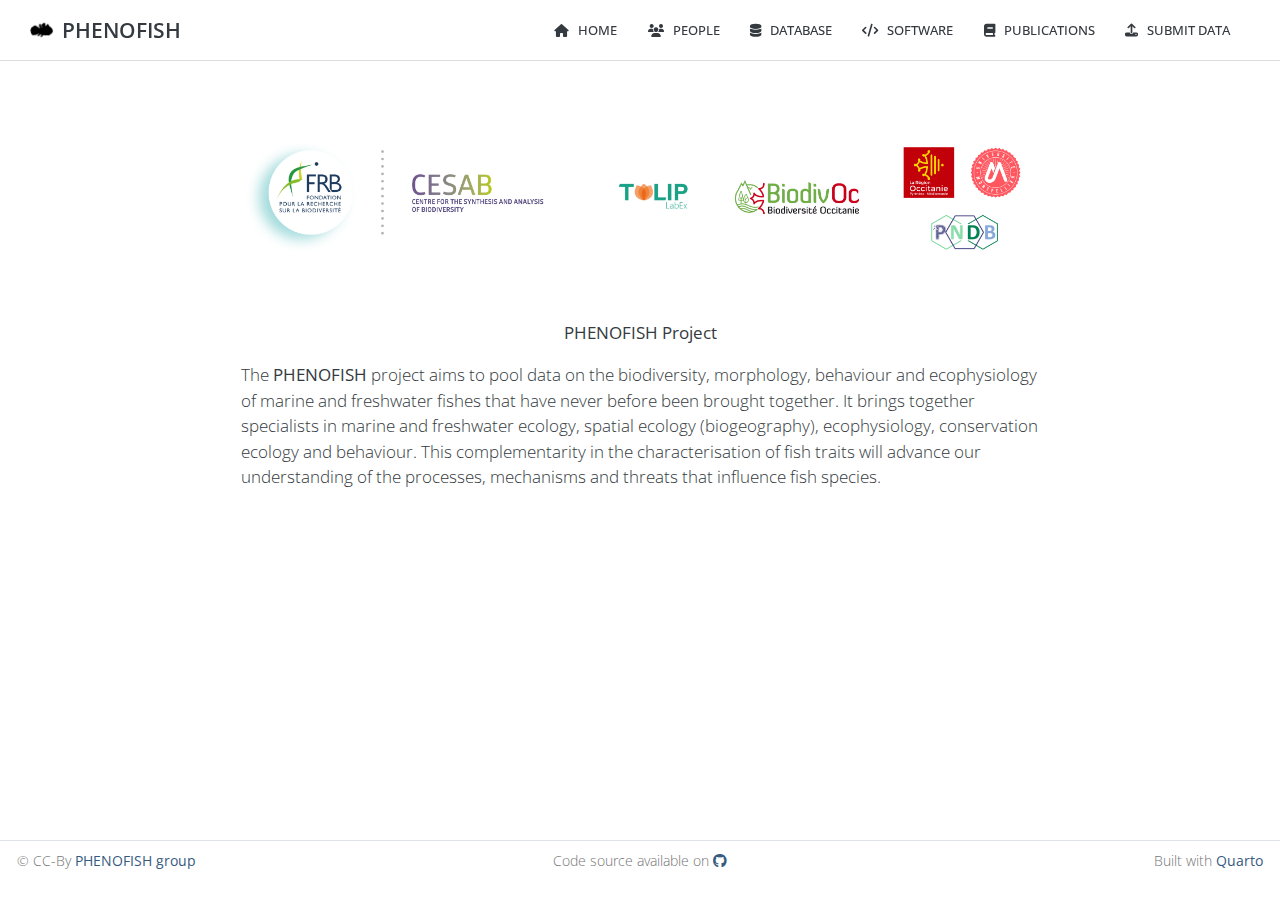
==== commit e3ca156a: "Built site for gh-pages" ====
--- a/index.html
+++ b/index.html
@@ -93,8 +93,16 @@
 <span class="menu-text"><i class="fa-solid fa-database" aria-label="database"></i> <span class="menu-item">Database</span></span></a>
   </li>  
   <li class="nav-item">
-    <a class="nav-link" href="./content/contributing.html"> 
-<span class="menu-text"><i class="fa-solid fa-upload" aria-label="upload"></i> <span class="menu-item">Contributing</span></span></a>
+    <a class="nav-link" href="./content/software.html"> 
+<span class="menu-text"><i class="fa-solid fa-code" aria-label="code"></i> <span class="menu-item">Software</span></span></a>
+  </li>  
+  <li class="nav-item">
+    <a class="nav-link" href="./content/papers.html"> 
+<span class="menu-text"><i class="fa-solid fa-book" aria-label="book"></i> <span class="menu-item">Publications</span></span></a>
+  </li>  
+  <li class="nav-item">
+    <a class="nav-link" href="./content/submit-data.html"> 
+<span class="menu-text"><i class="fa-solid fa-upload" aria-label="upload"></i> <span class="menu-item">Submit data</span></span></a>
   </li>  
 </ul>
           </div> <!-- /navcollapse -->
@@ -544,7 +552,7 @@
 <footer class="footer">
   <div class="nav-footer">
     <div class="nav-footer-left">
-<p>© CC-BY <a href="https://www.fondationbiodiversite.fr/en/the-frb-in-action/programs-and-projects/le-cesab/phenofish/">PHENOFISH group</a></p>
+<p>© CC-By <a href="https://www.fondationbiodiversite.fr/en/the-frb-in-action/programs-and-projects/le-cesab/phenofish/">PHENOFISH group</a></p>
 </div>   
     <div class="nav-footer-center">
 <p>Code source available on <a href="https://github.com/phenofish/phenofish.github.io/"><i class="fa-brands fa-github" aria-label="github"></i></a></p>
